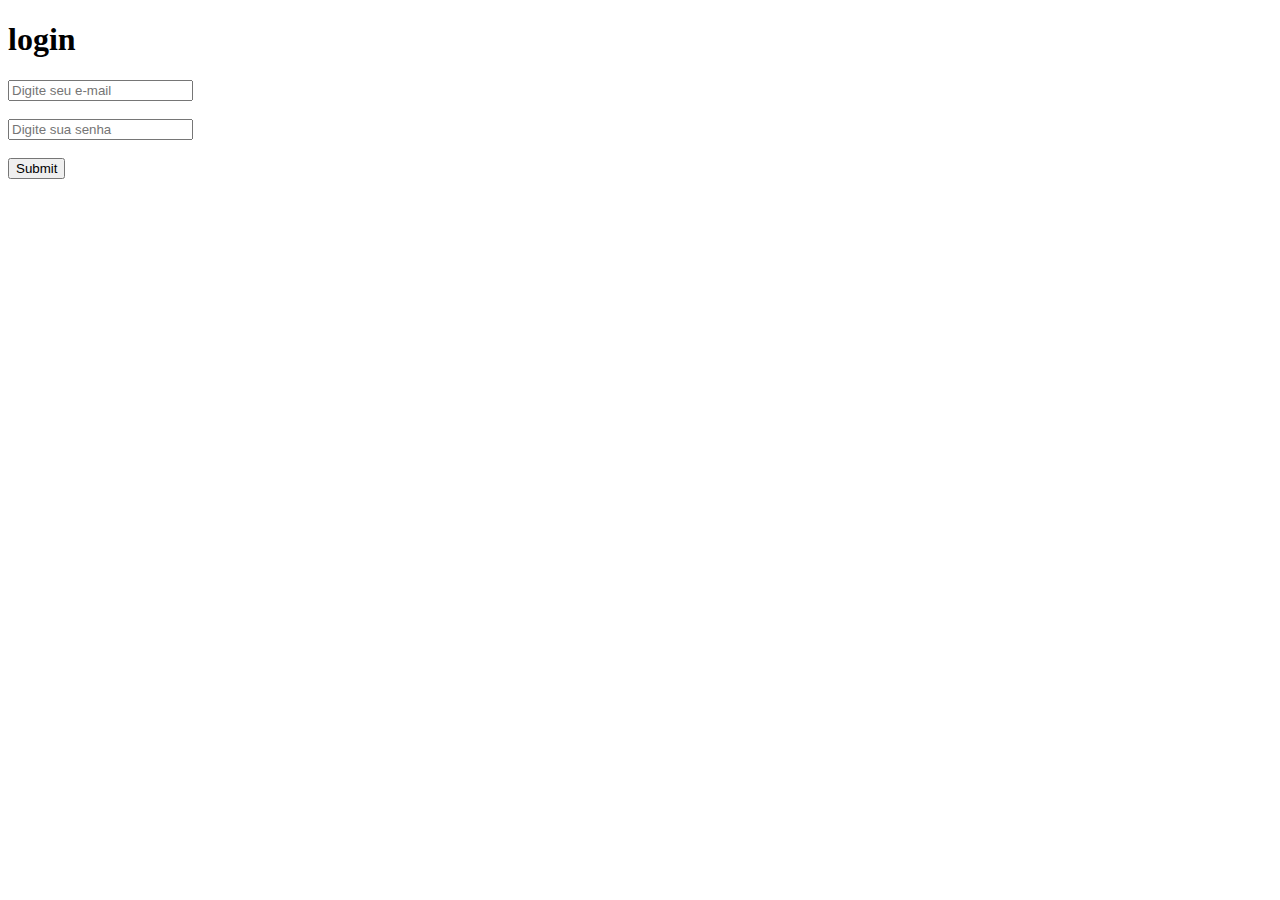
==== index.html @ c8c4792b "pare1" ====
<!DOCTYPE html>
<html lang="pt-br">
<head>
   <link rel="stylesheet" href="estilo.css"
    <meta charset="UTF-8">
    <meta http-equiv="X-UA-Compatible" content="IE=edge">
    <meta name="viewport" content="width=device-width, initial-scale=1.0">
    <title>prova</title>
</head>
<body>
    <div>
        <h1>login</h1>
        <form>
            <input type="text" placeholder="Digite seu e-mail" id="e-mail"> <br><br>
            <input type="text" placeholder="Digite sua senha" id="senha"> <br><br>
            <input type="submit" onclick="logar(); return false">
           

        </form>
    </div>
    <script>
        function logar(){
            var login = document.getElementById('e-mail').value;
            var senha = document.getElementById('senha').value;

            if(login == "taina.silva46@aluno.ce.gov.br" && senha == "uva10")
            alert('login com sucesso')
            location.href = "inicio.html";
        }
        else{
            alert('erro ao logar');
        }
    
    </script>
</body>
</html>
---- estilo.css ----

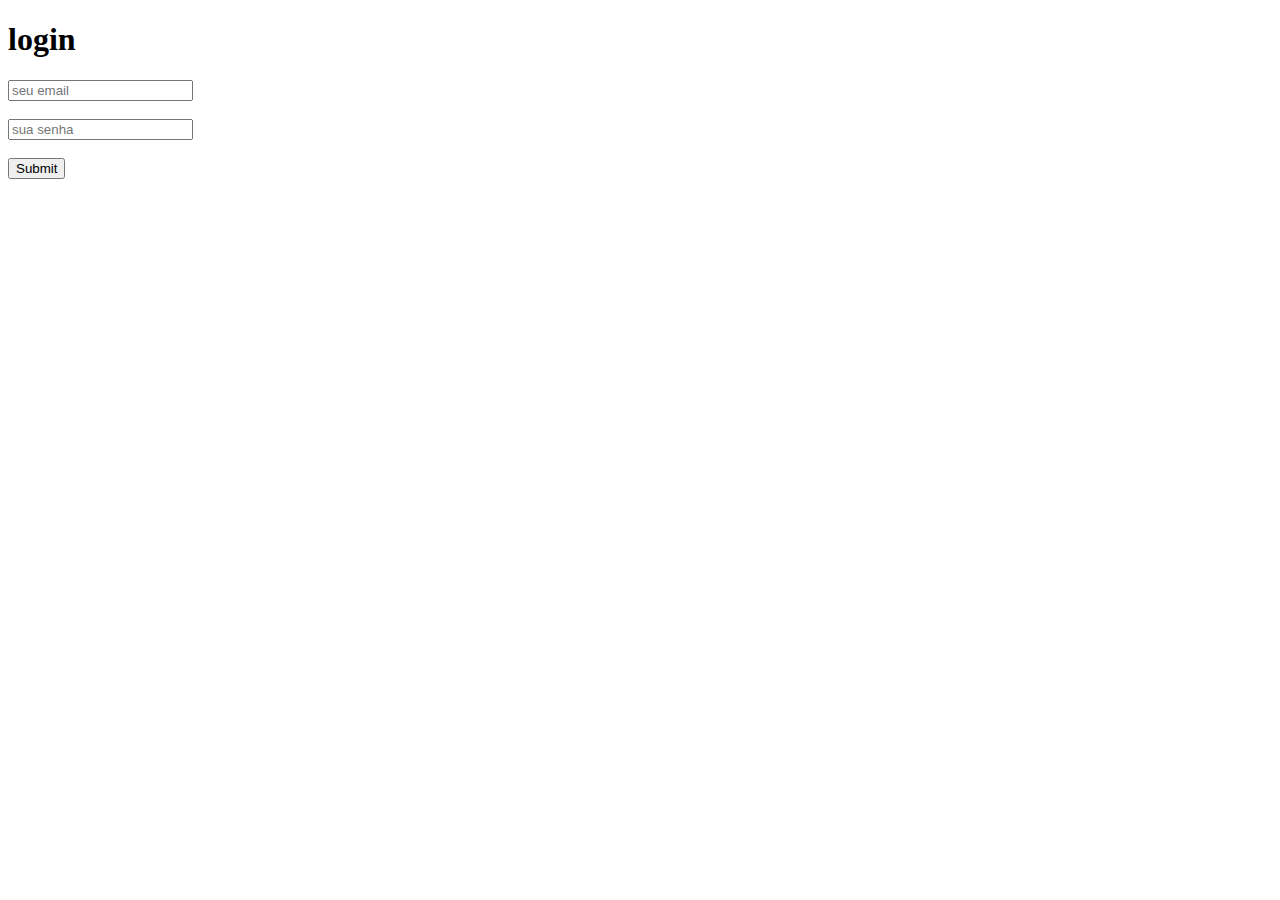
==== commit 5ee3c1c1: "v2" ====
--- a/index.html
+++ b/index.html
@@ -1,36 +1,37 @@
 <!DOCTYPE html>
-<html lang="pt-br">
+<html lang="pt=br">
 <head>
-   <link rel="stylesheet" href="estilo.css"
+    <link rel = "stylesheet" href="estilo.css"/>
     <meta charset="UTF-8">
     <meta http-equiv="X-UA-Compatible" content="IE=edge">
     <meta name="viewport" content="width=device-width, initial-scale=1.0">
-    <title>prova</title>
+    <title>Document</title>
 </head>
 <body>
     <div>
-        <h1>login</h1>
+        <h1> login</h1>
         <form>
-            <input type="text" placeholder="Digite seu e-mail" id="e-mail"> <br><br>
-            <input type="text" placeholder="Digite sua senha" id="senha"> <br><br>
+            <input type="text" placeholder="seu email" id="e-mail">
+            <br><br>
+            <input type="password" placeholder="sua senha" id="senha">
+            <br><br>
             <input type="submit" onclick="logar(); return false">
-           
-
+            <br><br>
         </form>
     </div>
     <script>
         function logar(){
             var login = document.getElementById('e-mail').value;
             var senha = document.getElementById('senha').value;
+            if(login == "taina@gmail.com" && senha == "taina123"){
+                alert('logado com sucesso')
+                location.href = "inicio.html";
 
-            if(login == "taina.silva46@aluno.ce.gov.br" && senha == "uva10")
-            alert('login com sucesso')
-            location.href = "inicio.html";
+            }
+            else{
+                alert('erro ao logar');
+            }
         }
-        else{
-            alert('erro ao logar');
-        }
-    
     </script>
 </body>
 </html>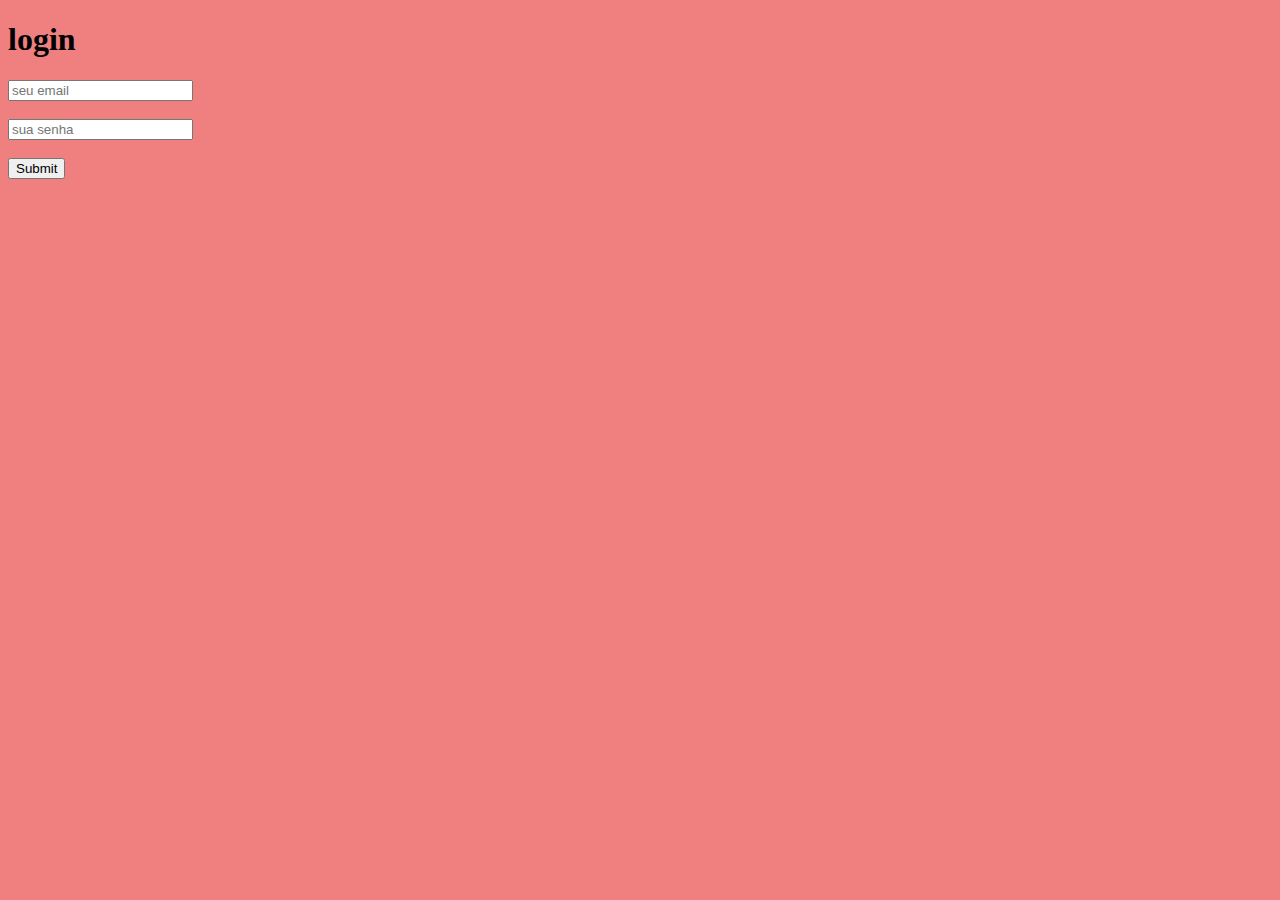
==== commit 245f786e: "v3" ====
--- a/index.html
+++ b/index.html
@@ -23,7 +23,7 @@
         function logar(){
             var login = document.getElementById('e-mail').value;
             var senha = document.getElementById('senha').value;
-            if(login == "taina@gmail.com" && senha == "taina123"){
+            if(login == "taina1@gmail.com" && senha == "taina123"){
                 alert('logado com sucesso')
                 location.href = "inicio.html";
 
--- a/estilo.css
+++ b/estilo.css
@@ -1 +1,3 @@
-
+body{
+    background-color: lightcoral;
+}
